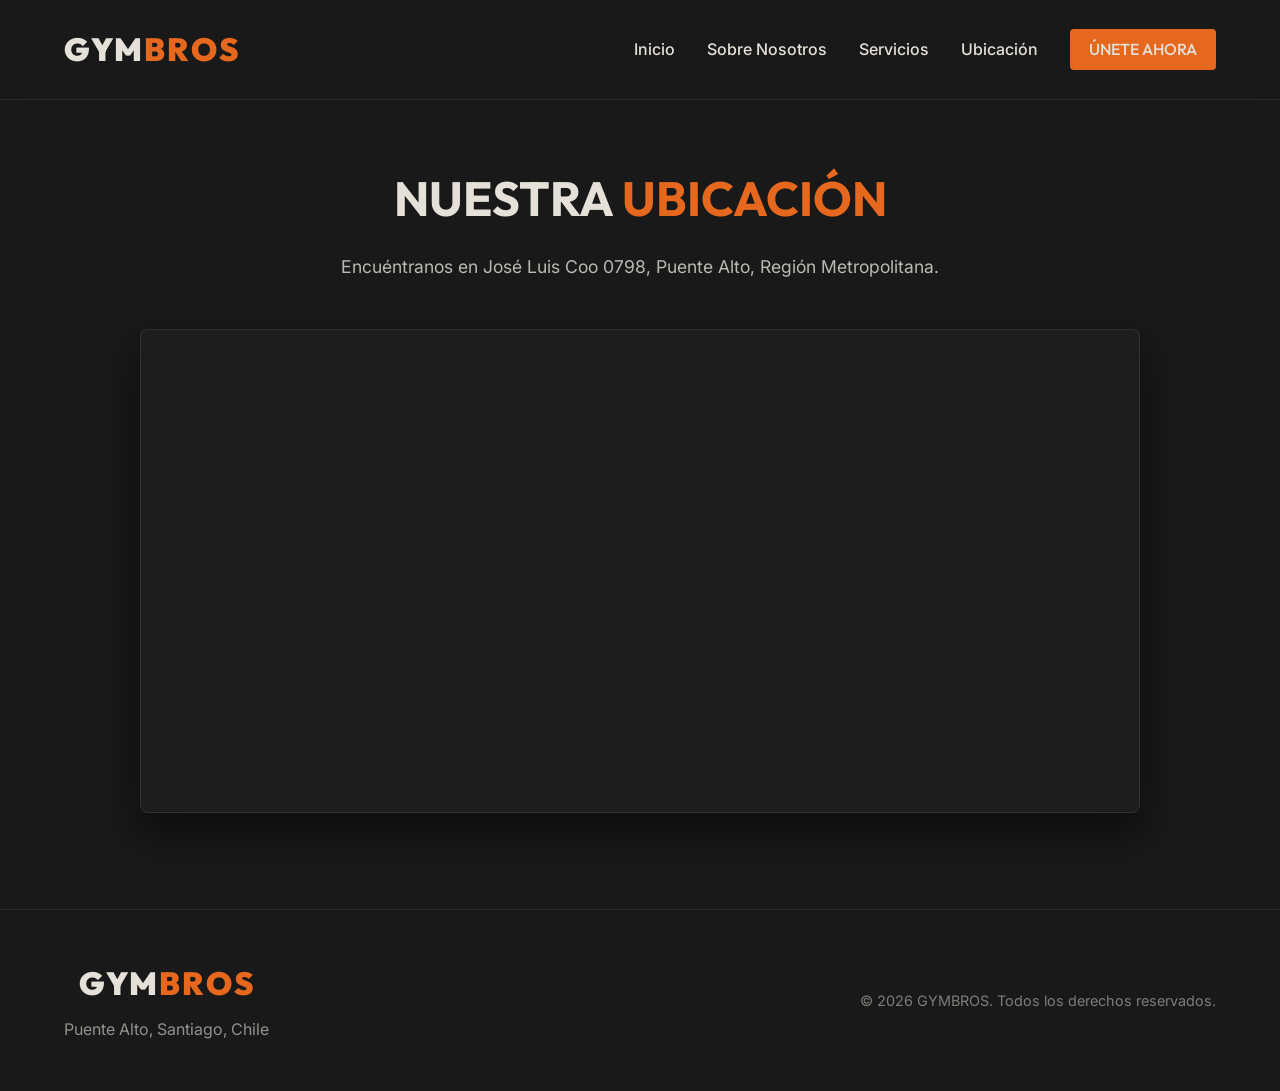
==== location.html @ 48ca898e "Initial commit" ====
<!DOCTYPE html>
<html lang="es">
<head>
    <meta charset="UTF-8">
    <meta name="viewport" content="width=device-width, initial-scale=1.0">
    <title>Ubicación | GYMBROS Puente Alto</title>
    <meta name="description" content="Encuentra a GYMBROS en Puente Alto, Santiago. Ven a entrenar al mejor gimnasio.">
    <link rel="preconnect" href="https://fonts.googleapis.com">
    <link rel="preconnect" href="https://fonts.gstatic.com" crossorigin>
    <link href="https://fonts.googleapis.com/css2?family=Outfit:wght@400;700;900&family=Inter:wght@400;500;600&display=swap" rel="stylesheet">
    <link rel="stylesheet" href="style.css">
    <style>
        .location-section {
            padding: 10rem 5% 6rem;
            min-height: calc(100vh - 100px);
            display: flex;
            flex-direction: column;
            align-items: center;
            text-align: center;
        }

        .location-section h1 {
            font-size: 3rem;
            margin-bottom: 1rem;
            text-transform: uppercase;
        }

        .location-section p {
            font-size: 1.1rem;
            color: rgba(229, 225, 216, 0.8);
            margin-bottom: 3rem;
        }

        .map-container {
            width: 100%;
            max-width: 1000px;
            border-radius: 8px;
            overflow: hidden;
            border: 1px solid var(--glass-border);
            box-shadow: 0 20px 40px rgba(0,0,0,0.5);
            background: rgba(255,255,255,0.02);
            padding: 1rem;
        }

        .map-container iframe {
            width: 100%;
            border-radius: 4px;
            display: block;
        }
    </style>
</head>
<body>
    <header class="navbar">
        <div class="logo">GYM<span>BROS</span></div>
        <nav>
            <ul>
                <li><a href="index.html#home">Inicio</a></li>
                <li><a href="index.html#about">Sobre Nosotros</a></li>
                <li><a href="index.html#services">Servicios</a></li>
                <li><a href="location.html" class="highlight">Ubicación</a></li>
                <li><a href="index.html#contact" class="btn-primary-small">Únete Ahora</a></li>
            </ul>
        </nav>
    </header>

    <section class="location-section">
        <h1>Nuestra <span class="highlight">Ubicación</span></h1>
        <p>Encuéntranos en José Luis Coo 0798, Puente Alto, Región Metropolitana.</p>
        
        <div class="map-container">
            <iframe src="https://www.google.com/maps/embed?pb=!1m18!1m12!1m3!1d3322.910815998385!2d-70.5645526!3d-33.6076184!2m3!1f0!2f0!3f0!3m2!1i1024!2i768!4f13.1!3m3!1m2!1s0x9662d65705190a7d%3A0x1b86022b65b6693e!2sJos%C3%A9%20Luis%20Coo%200798%2C%208180875%20Puente%20Alto%2C%20Regi%C3%B3n%20Metropolitana!5e0!3m2!1ses!2scl!4v1783546418388!5m2!1ses!2scl" width="600" height="450" style="border:0;" allowfullscreen="" loading="lazy" referrerpolicy="strict-origin-when-cross-origin"></iframe>
        </div>
    </section>

    <footer>
        <div class="footer-content">
            <div class="footer-brand">
                <div class="logo">GYM<span>BROS</span></div>
                <p>Puente Alto, Santiago, Chile</p>
            </div>
            <div class="footer-links">
                <p>&copy; 2026 GYMBROS. Todos los derechos reservados.</p>
            </div>
        </div>
    </footer>
</body>
</html>
---- style.css ----
:root {
    --bg-color: #191919;
    --text-color: #E5E1D8;
    --primary-color: #E6681E;
    --primary-hover: #ff7a29;
    --card-bg: rgba(229, 225, 216, 0.05);
    --glass-border: rgba(229, 225, 216, 0.1);
    
    --font-heading: 'Outfit', sans-serif;
    --font-body: 'Inter', sans-serif;
}

* {
    margin: 0;
    padding: 0;
    box-sizing: border-box;
    scroll-behavior: smooth;
}

body {
    background-color: var(--bg-color);
    color: var(--text-color);
    font-family: var(--font-body);
    line-height: 1.6;
    overflow-x: hidden;
}

h1, h2, h3, h4, h5, h6, .logo {
    font-family: var(--font-heading);
}

.highlight {
    color: var(--primary-color);
}

/* Navbar */
.navbar {
    position: fixed;
    top: 0;
    left: 0;
    width: 100%;
    padding: 1.5rem 5%;
    display: flex;
    justify-content: space-between;
    align-items: center;
    background: rgba(25, 25, 25, 0.8);
    backdrop-filter: blur(10px);
    -webkit-backdrop-filter: blur(10px);
    z-index: 1000;
    border-bottom: 1px solid var(--glass-border);
}

.logo {
    font-size: 2rem;
    font-weight: 900;
    letter-spacing: 2px;
}

.logo span {
    color: var(--primary-color);
}

.navbar nav ul {
    display: flex;
    list-style: none;
    gap: 2rem;
    align-items: center;
}

.navbar nav ul li a {
    color: var(--text-color);
    text-decoration: none;
    font-size: 1rem;
    font-weight: 500;
    transition: color 0.3s ease;
}

.navbar nav ul li a:hover {
    color: var(--primary-color);
}

/* Buttons */
.btn-primary, .btn-primary-small, .btn-secondary {
    display: inline-block;
    text-decoration: none;
    border-radius: 4px;
    font-family: var(--font-heading);
    font-weight: 700;
    text-transform: uppercase;
    transition: all 0.3s ease;
    cursor: pointer;
    text-align: center;
}

.btn-primary {
    background-color: var(--primary-color);
    color: var(--bg-color);
    padding: 1rem 2rem;
    font-size: 1.1rem;
    border: 2px solid var(--primary-color);
}

.btn-primary:hover {
    background-color: transparent;
    color: var(--primary-color);
    box-shadow: 0 0 20px rgba(230, 104, 30, 0.4);
}

.btn-primary-small {
    background-color: var(--primary-color);
    color: var(--bg-color);
    padding: 0.5rem 1.2rem;
    font-size: 0.9rem;
}

.btn-primary-small:hover {
    background-color: var(--primary-hover);
}

.btn-secondary {
    background-color: transparent;
    color: var(--text-color);
    padding: 1rem 2rem;
    font-size: 1.1rem;
    border: 2px solid var(--glass-border);
}

.btn-secondary:hover {
    border-color: var(--text-color);
    background-color: rgba(229, 225, 216, 0.1);
}

/* Hero Section */
.hero {
    height: 100vh;
    display: flex;
    align-items: center;
    justify-content: center;
    position: relative;
    padding: 0 5%;
    background: url('assets/img/hero.png') no-repeat center center/cover;
}

.hero-overlay {
    position: absolute;
    top: 0;
    left: 0;
    width: 100%;
    height: 100%;
    background: linear-gradient(to right, rgba(25,25,25,0.9) 0%, rgba(25,25,25,0.6) 50%, rgba(25,25,25,0.3) 100%);
    z-index: 1;
}

.hero-content {
    position: relative;
    z-index: 2;
    max-width: 800px;
    width: 100%;
    animation: fadeInUp 1s ease-out forwards;
}

.hero-content h1 {
    font-size: 5rem;
    line-height: 1.1;
    margin-bottom: 1.5rem;
    text-transform: uppercase;
    letter-spacing: -1px;
}

.hero-content p {
    font-size: 1.2rem;
    margin-bottom: 2.5rem;
    max-width: 600px;
    color: rgba(229, 225, 216, 0.8);
}

.hero-actions {
    display: flex;
    gap: 1rem;
}

/* About Section */
.about-section {
    padding: 8rem 5%;
    background: radial-gradient(circle at top right, rgba(230, 104, 30, 0.05), transparent 40%);
}

.about-grid {
    display: grid;
    grid-template-columns: 1fr 1fr;
    gap: 4rem;
    align-items: center;
    max-width: 1200px;
    margin: 0 auto;
}

.about-text h2 {
    font-size: 3rem;
    margin-bottom: 1.5rem;
}

.about-text p {
    font-size: 1.1rem;
    margin-bottom: 2rem;
    color: rgba(229, 225, 216, 0.8);
}

.stats {
    display: flex;
    gap: 2rem;
}

.stat-box {
    border-left: 3px solid var(--primary-color);
    padding-left: 1rem;
}

.stat-box h3 {
    font-size: 2rem;
    color: var(--primary-color);
}

.about-image-placeholder {
    position: relative;
    height: 400px;
    background: linear-gradient(135deg, rgba(255,255,255,0.05), rgba(255,255,255,0.01));
    border: 1px solid var(--glass-border);
    border-radius: 8px;
    display: flex;
    align-items: center;
    justify-content: center;
    padding: 2rem;
    box-shadow: 0 20px 40px rgba(0,0,0,0.4);
}

.glass-card {
    background: rgba(229, 225, 216, 0.03);
    backdrop-filter: blur(16px);
    -webkit-backdrop-filter: blur(16px);
    border: 1px solid var(--glass-border);
    padding: 2rem;
    border-radius: 8px;
    text-align: center;
}

.glass-card h3 {
    font-size: 1.5rem;
    margin-bottom: 1rem;
    font-style: italic;
}

.glass-card p {
    color: var(--primary-color);
    font-weight: 600;
}

/* Services Section */
.services-section {
    padding: 8rem 5%;
    background-color: rgba(0,0,0,0.2);
}

.section-header {
    text-align: center;
    margin-bottom: 4rem;
}

.section-header h2 {
    font-size: 3rem;
    margin-bottom: 1rem;
}

.section-header p {
    color: rgba(229, 225, 216, 0.7);
    font-size: 1.1rem;
}

.services-grid {
    display: grid;
    grid-template-columns: repeat(auto-fit, minmax(300px, 1fr));
    gap: 2rem;
    max-width: 1200px;
    margin: 0 auto;
}

.service-card {
    background: var(--card-bg);
    border: 1px solid var(--glass-border);
    padding: 3rem 2rem;
    border-radius: 8px;
    text-align: center;
    transition: transform 0.3s ease, box-shadow 0.3s ease;
}

.service-card:hover {
    transform: translateY(-10px);
    box-shadow: 0 15px 30px rgba(0,0,0,0.5);
    border-color: rgba(230, 104, 30, 0.3);
}

.service-card .icon {
    font-size: 3rem;
    margin-bottom: 1.5rem;
    color: var(--primary-color);
}

.service-card h3 {
    font-size: 1.5rem;
    margin-bottom: 1rem;
}

.service-card p {
    color: rgba(229, 225, 216, 0.7);
}

/* CTA Section */
.cta-section {
    padding: 8rem 5%;
    text-align: center;
    background: linear-gradient(135deg, rgba(230, 104, 30, 0.1), rgba(25,25,25,1));
}

.cta-container {
    max-width: 600px;
    margin: 0 auto;
}

.cta-container h2 {
    font-size: 2.5rem;
    margin-bottom: 1rem;
}

.cta-container p {
    margin-bottom: 2rem;
    color: rgba(229, 225, 216, 0.8);
}

.contact-form {
    display: flex;
    gap: 1rem;
    justify-content: center;
}

.contact-form input {
    padding: 1rem 1.5rem;
    border: 1px solid var(--glass-border);
    background: rgba(255,255,255,0.05);
    color: var(--text-color);
    border-radius: 4px;
    font-family: var(--font-body);
    font-size: 1rem;
    flex: 1;
    max-width: 300px;
    outline: none;
    transition: border-color 0.3s ease;
}

.contact-form input:focus {
    border-color: var(--primary-color);
}

/* Footer */
footer {
    padding: 3rem 5%;
    border-top: 1px solid var(--glass-border);
    text-align: center;
}

.footer-content {
    display: flex;
    justify-content: space-between;
    align-items: center;
    max-width: 1200px;
    margin: 0 auto;
    flex-wrap: wrap;
    gap: 2rem;
}

.footer-brand p {
    color: rgba(229, 225, 216, 0.6);
    margin-top: 0.5rem;
}

.footer-links p {
    color: rgba(229, 225, 216, 0.5);
    font-size: 0.9rem;
}

/* Animations */
@keyframes fadeInUp {
    from {
        opacity: 0;
        transform: translateY(30px);
    }
    to {
        opacity: 1;
        transform: translateY(0);
    }
}

/* Responsive */
@media (max-width: 768px) {
    .hero-content h1 {
        font-size: 3.5rem;
    }
    
    .about-grid {
        grid-template-columns: 1fr;
    }
    
    .hero-actions {
        flex-direction: column;
    }
    
    .contact-form {
        flex-direction: column;
        align-items: center;
    }
    
    .contact-form input {
        width: 100%;
        max-width: 100%;
    }
    
    .navbar nav ul {
        display: none; /* Mobile menu could be added later */
    }
}
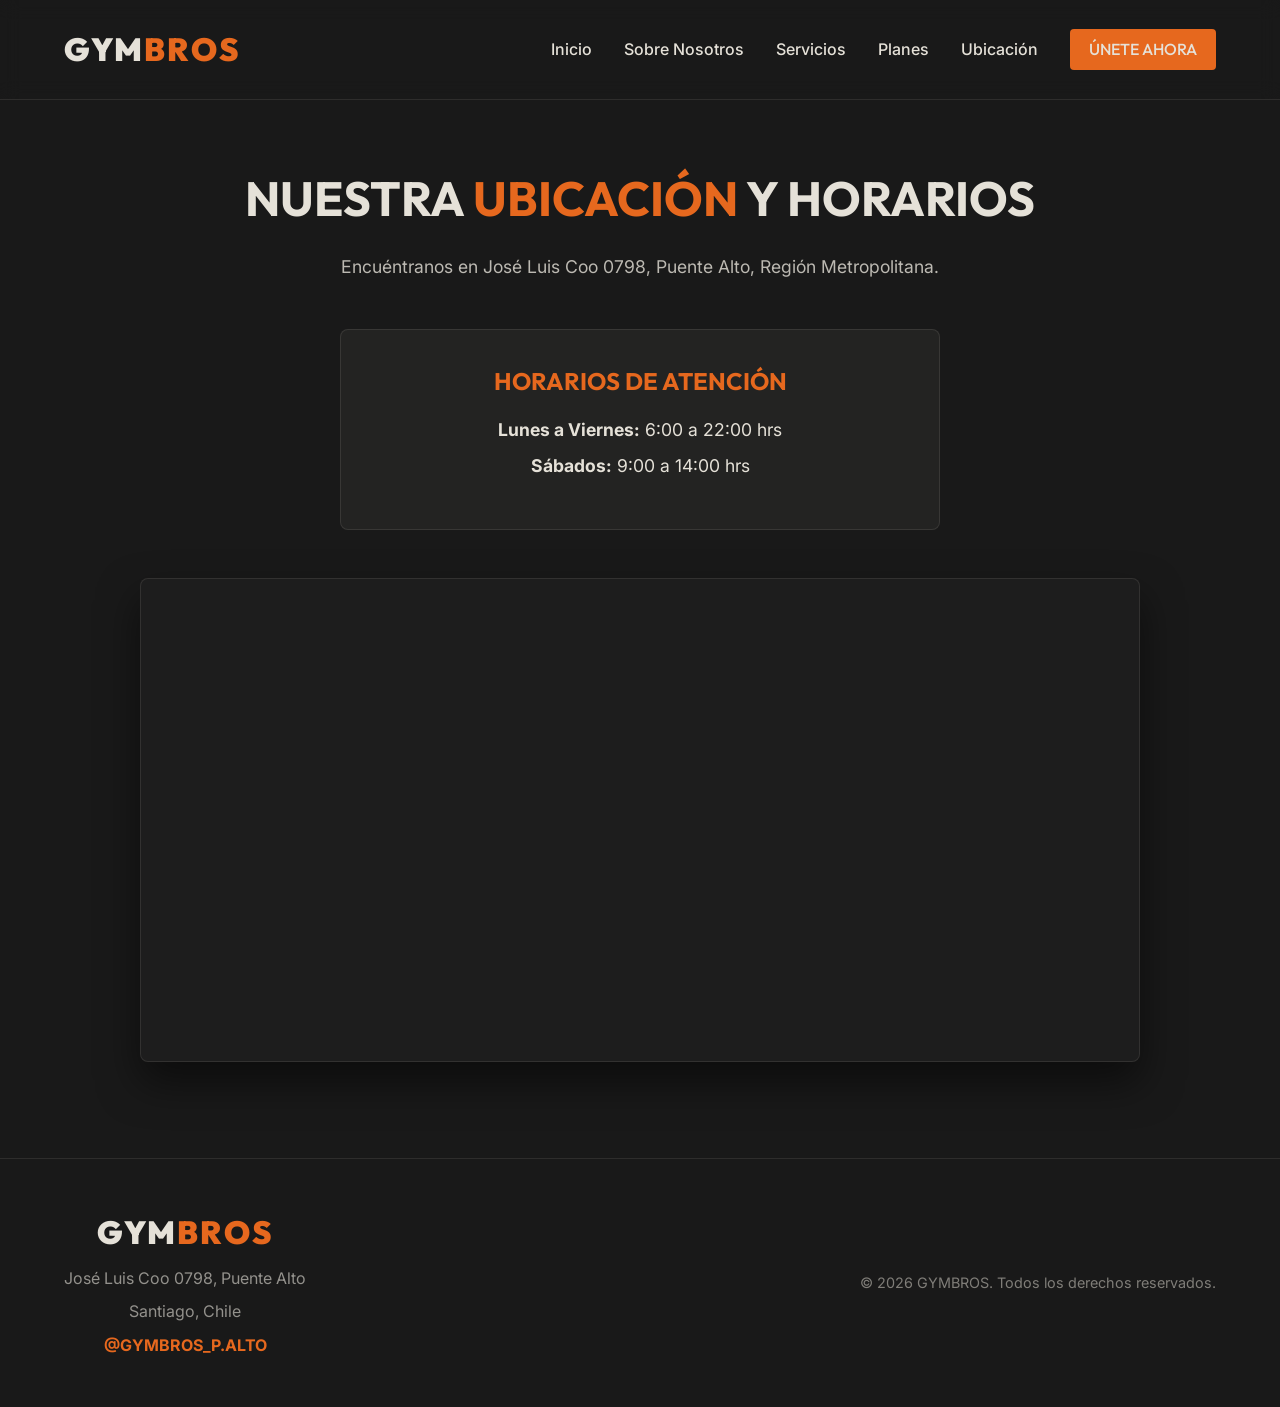
==== commit e8f4fe3f: "Add planes page and update location details" ====
--- a/location.html
+++ b/location.html
@@ -52,11 +52,17 @@
 <body>
     <header class="navbar">
         <div class="logo">GYM<span>BROS</span></div>
-        <nav>
+        <button class="mobile-menu-btn" aria-label="Abrir menú" onclick="toggleMenu()">
+            <span></span>
+            <span></span>
+            <span></span>
+        </button>
+        <nav id="nav-menu">
             <ul>
                 <li><a href="index.html#home">Inicio</a></li>
                 <li><a href="index.html#about">Sobre Nosotros</a></li>
                 <li><a href="index.html#services">Servicios</a></li>
+                <li><a href="planes.html">Planes</a></li>
                 <li><a href="location.html" class="highlight">Ubicación</a></li>
                 <li><a href="index.html#contact" class="btn-primary-small">Únete Ahora</a></li>
             </ul>
@@ -64,9 +70,15 @@
     </header>
 
     <section class="location-section">
-        <h1>Nuestra <span class="highlight">Ubicación</span></h1>
+        <h1>Nuestra <span class="highlight">Ubicación</span> y Horarios</h1>
         <p>Encuéntranos en José Luis Coo 0798, Puente Alto, Región Metropolitana.</p>
         
+        <div class="schedule-box" style="background: var(--card-bg); border: 1px solid var(--glass-border); padding: 2rem; border-radius: 8px; margin-bottom: 3rem; text-align: center; max-width: 600px; width: 100%;">
+            <h3 style="color: var(--primary-color); font-size: 1.5rem; margin-bottom: 1rem; text-transform: uppercase;">Horarios de Atención</h3>
+            <p style="font-size: 1.1rem; margin-bottom: 0.5rem; color: var(--text-color);"><strong>Lunes a Viernes:</strong> 6:00 a 22:00 hrs</p>
+            <p style="font-size: 1.1rem; margin-bottom: 1rem; color: var(--text-color);"><strong>Sábados:</strong> 9:00 a 14:00 hrs</p>
+        </div>
+
         <div class="map-container">
             <iframe src="https://www.google.com/maps/embed?pb=!1m18!1m12!1m3!1d3322.910815998385!2d-70.5645526!3d-33.6076184!2m3!1f0!2f0!3f0!3m2!1i1024!2i768!4f13.1!3m3!1m2!1s0x9662d65705190a7d%3A0x1b86022b65b6693e!2sJos%C3%A9%20Luis%20Coo%200798%2C%208180875%20Puente%20Alto%2C%20Regi%C3%B3n%20Metropolitana!5e0!3m2!1ses!2scl!4v1783546418388!5m2!1ses!2scl" width="600" height="450" style="border:0;" allowfullscreen="" loading="lazy" referrerpolicy="strict-origin-when-cross-origin"></iframe>
         </div>
@@ -76,12 +88,23 @@
         <div class="footer-content">
             <div class="footer-brand">
                 <div class="logo">GYM<span>BROS</span></div>
-                <p>Puente Alto, Santiago, Chile</p>
+                <p>José Luis Coo 0798, Puente Alto</p>
+                <p>Santiago, Chile</p>
+                <p style="margin-top: 0.5rem; font-weight: bold;"><a href="https://instagram.com/gymbros_p.alto" target="_blank" style="color: var(--primary-color); text-decoration: none;">@GYMBROS_P.ALTO</a></p>
             </div>
             <div class="footer-links">
                 <p>&copy; 2026 GYMBROS. Todos los derechos reservados.</p>
             </div>
         </div>
     </footer>
+
+    <script>
+        function toggleMenu() {
+            const nav = document.getElementById('nav-menu');
+            const btn = document.querySelector('.mobile-menu-btn');
+            nav.classList.toggle('active');
+            btn.classList.toggle('active');
+        }
+    </script>
 </body>
 </html>
--- a/style.css
+++ b/style.css
@@ -398,8 +398,85 @@
     }
 }
 
+/* Mobile Menu Button */
+.mobile-menu-btn {
+    display: none;
+    background: none;
+    border: none;
+    cursor: pointer;
+    flex-direction: column;
+    gap: 6px;
+    z-index: 1001;
+}
+
+.mobile-menu-btn span {
+    display: block;
+    width: 30px;
+    height: 3px;
+    background-color: var(--text-color);
+    transition: all 0.3s ease;
+}
+
+.mobile-menu-btn.active span:nth-child(1) {
+    transform: translateY(9px) rotate(45deg);
+}
+
+.mobile-menu-btn.active span:nth-child(2) {
+    opacity: 0;
+}
+
+.mobile-menu-btn.active span:nth-child(3) {
+    transform: translateY(-9px) rotate(-45deg);
+}
+
 /* Responsive */
 @media (max-width: 768px) {
+    .mobile-menu-btn {
+        display: flex;
+    }
+    
+    .navbar nav {
+        position: fixed;
+        top: 0;
+        right: -100%;
+        width: 100%;
+        height: 100vh;
+        background: rgba(25, 25, 25, 0.98);
+        display: flex;
+        align-items: center;
+        justify-content: center;
+        transition: right 0.3s ease;
+    }
+    
+    .navbar nav.active {
+        right: 0;
+    }
+    
+    .navbar nav ul {
+        flex-direction: column;
+        gap: 2rem;
+        text-align: center;
+    }
+    
+    .navbar nav ul li a {
+        font-size: 1.5rem;
+    }
+
+    .stats {
+        flex-direction: column;
+        gap: 1rem;
+        align-items: center;
+        text-align: center;
+    }
+    
+    .stat-box {
+        border-left: none;
+        border-bottom: 3px solid var(--primary-color);
+        padding-left: 0;
+        padding-bottom: 1rem;
+        width: 100%;
+    }
+
     .hero-content h1 {
         font-size: 3.5rem;
     }
@@ -421,8 +498,4 @@
         width: 100%;
         max-width: 100%;
     }
-    
-    .navbar nav ul {
-        display: none; /* Mobile menu could be added later */
-    }
-}
+}
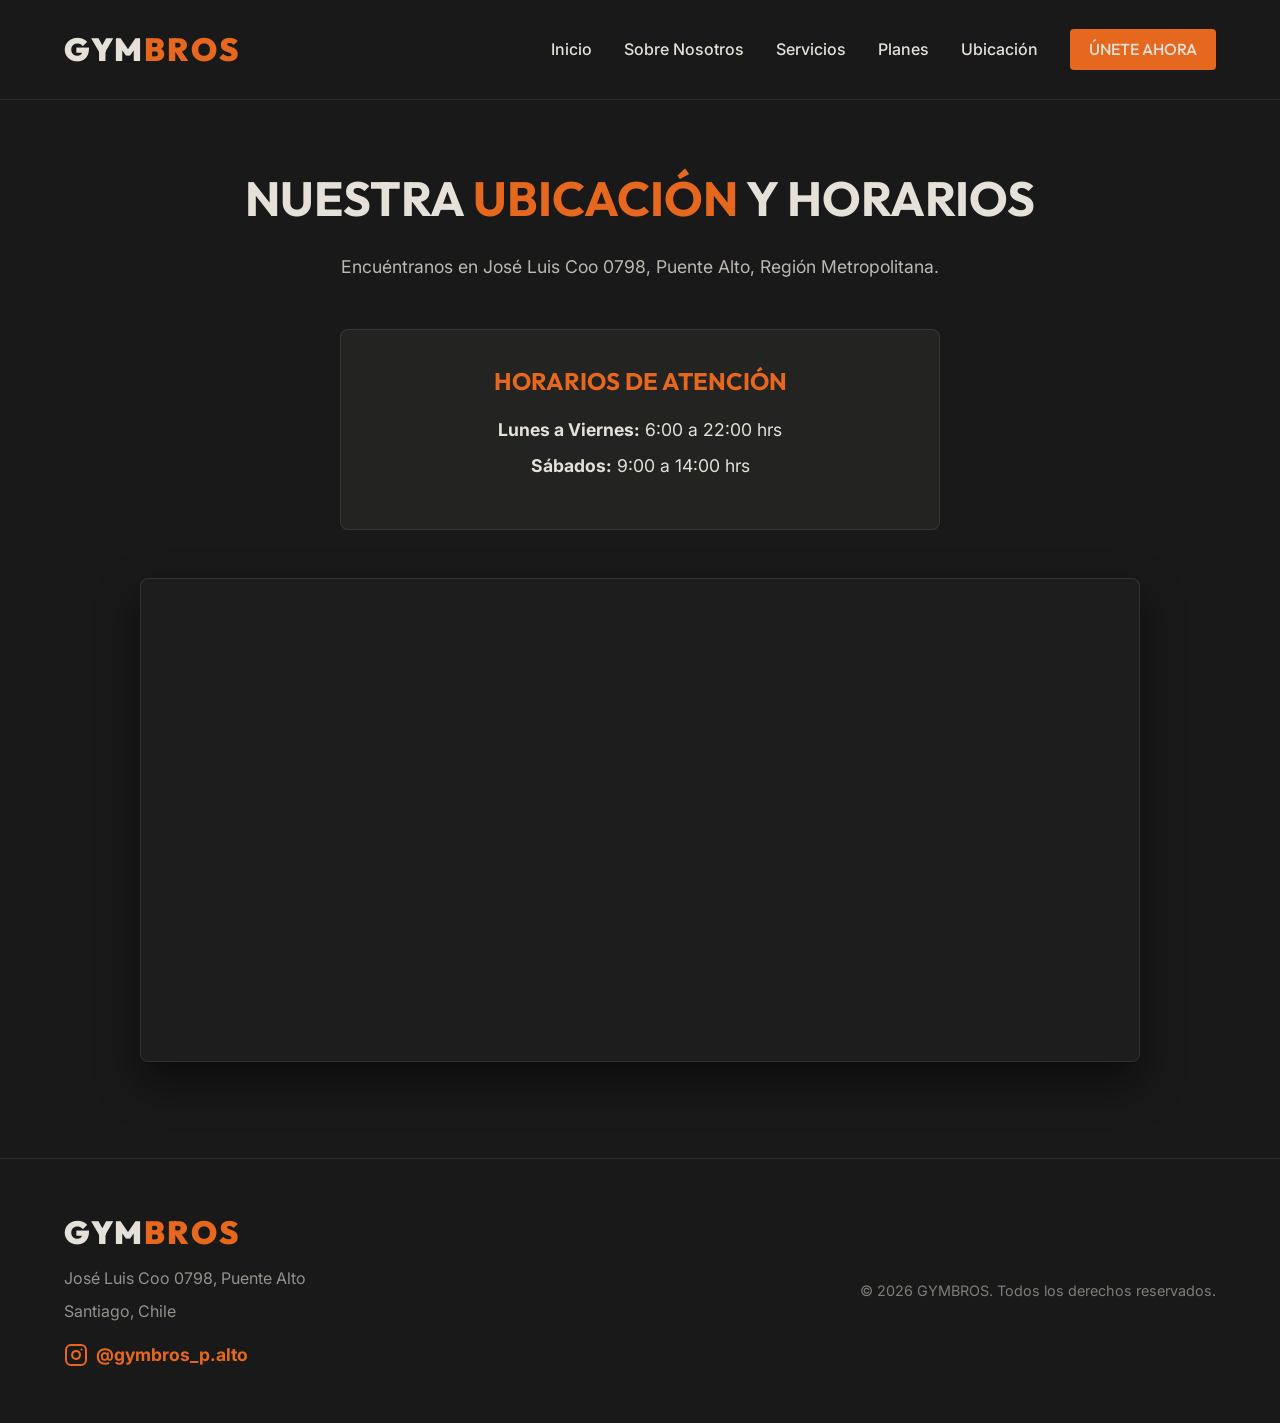
==== commit c89f53fa: "Make logos clickable, remove Prueba Gratis, add IG logo" ====
--- a/location.html
+++ b/location.html
@@ -51,7 +51,7 @@
 </head>
 <body>
     <header class="navbar">
-        <div class="logo">GYM<span>BROS</span></div>
+        <a href="index.html" class="logo" style="text-decoration: none; color: inherit;">GYM<span>BROS</span></a>
         <button class="mobile-menu-btn" aria-label="Abrir menú" onclick="toggleMenu()">
             <span></span>
             <span></span>
@@ -86,11 +86,20 @@
 
     <footer>
         <div class="footer-content">
-            <div class="footer-brand">
-                <div class="logo">GYM<span>BROS</span></div>
+            <div class="footer-brand" style="text-align: left;">
+                <a href="index.html" class="logo" style="text-decoration: none; color: inherit;">GYM<span>BROS</span></a>
                 <p>José Luis Coo 0798, Puente Alto</p>
                 <p>Santiago, Chile</p>
-                <p style="margin-top: 0.5rem; font-weight: bold;"><a href="https://instagram.com/gymbros_p.alto" target="_blank" style="color: var(--primary-color); text-decoration: none;">@GYMBROS_P.ALTO</a></p>
+                <div style="margin-top: 1rem;">
+                    <a href="https://www.instagram.com/gymbros_p.alto/" target="_blank" style="color: var(--primary-color); text-decoration: none; display: inline-flex; align-items: center; gap: 0.5rem; font-weight: bold; font-size: 1.1rem;">
+                        <svg xmlns="http://www.w3.org/2000/svg" width="24" height="24" viewBox="0 0 24 24" fill="none" stroke="currentColor" stroke-width="2" stroke-linecap="round" stroke-linejoin="round">
+                            <rect x="2" y="2" width="20" height="20" rx="5" ry="5"></rect>
+                            <path d="M16 11.37A4 4 0 1 1 12.63 8 4 4 0 0 1 16 11.37z"></path>
+                            <line x1="17.5" y1="6.5" x2="17.51" y2="6.5"></line>
+                        </svg>
+                        @gymbros_p.alto
+                    </a>
+                </div>
             </div>
             <div class="footer-links">
                 <p>&copy; 2026 GYMBROS. Todos los derechos reservados.</p>
